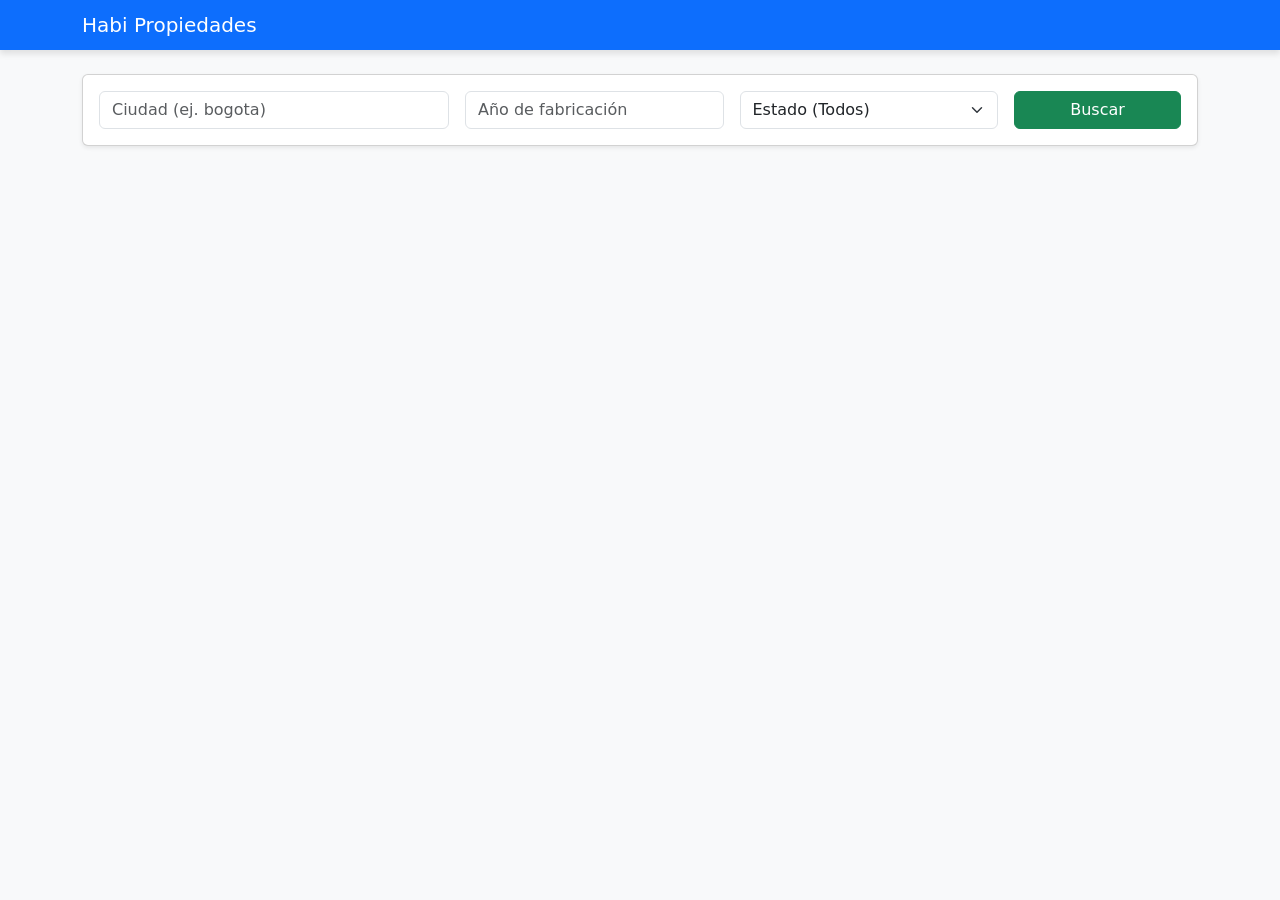
==== frontend/html/index.html @ eee977ab "Agregando imagenes y estilos" ====
<!DOCTYPE html>
<html lang="es">
<head>
    <link rel="stylesheet" href="../styles/style.css">
    <meta charset="UTF-8">
    <title>Habi - Buscador de Propiedades</title>
    <link href="https://cdn.jsdelivr.net/npm/bootstrap@5.3.0/dist/css/bootstrap.min.css" rel="stylesheet">
</head>
<body class="bg-light">
    <nav class="navbar navbar-dark bg-primary mb-4">
        <div class="container">
            <span class="navbar-brand mb-0 h1">Habi Propiedades</span>
        </div>
    </nav>

    <div class="container">
        <div class="card mb-4 p-3 shadow-sm">
            <div class="row g-3">
                <div class="col-md-4">
                    <input type="text" id="filtro-ciudad" class="form-control" placeholder="Ciudad (ej. bogota)">
                </div>
                <div class="col-md-3">
                    <input type="number" id="filtro-ano" class="form-control" placeholder="Año de fabricación">
                </div>
                <div class="col-md-3">
                    <select id="filtro-estado" class="form-select">
                        <option value="">Estado (Todos)</option>
                        <option value="pre_venta">Pre-venta</option>
                        <option value="en_venta">En venta</option>
                        <option value="vendido">Vendido</option>
                    </select>
                </div>
                <div class="col-md-2">
                    <button onclick="buscar()" class="btn btn-success w-100">Buscar</button>
                </div>
            </div>
        </div>

        <div id="contenedor-propiedades" class="row row-cols-1 row-cols-md-3 g-4">
            </div>
    </div>

    <script src="../js/script.js"></script>
    <script src="../js/img.js"></script>
</body>
</html>
---- frontend/styles/style.css ----
/* Variables de color para mantener la consistencia */
:root {
    --primary-color: #0042da; /* Azul Habi */
    --secondary-color: #f8f9fa;
    --text-dark: #2d3436;
    --accent-color: #00b894; /* Verde para estados activos */
    --shadow: 0 4px 6px rgba(0, 0, 0, 0.1);
}

body {
    font-family: 'Segoe UI', Tahoma, Geneva, Verdana, sans-serif;
    background-color: var(--secondary-color);
    color: var(--text-dark);
    margin: 0;
    padding-bottom: 50px;
}

/* Navbar elegante */
.navbar {
    background-color: var(--primary-color);
    padding: 1rem 0;
    box-shadow: var(--shadow);
    color: white;
    text-align: center;
    margin-bottom: 30px;
}

/* Contenedor de filtros */
.filters-container {
    background: white;
    padding: 25px;
    border-radius: 12px;
    box-shadow: var(--shadow);
    margin-bottom: 40px;
}

/* Estilo de las tarjetas de propiedad */
.property-card {
    background: white;
    border: none;
    border-radius: 15px;
    transition: transform 0.3s ease, box-shadow 0.3s ease;
    overflow: hidden;
    height: 100%;
    display: flex;
    flex-direction: column;
}

.property-card:hover {
    transform: translateY(-10px);
    box-shadow: 0 12px 20px rgba(0, 0, 0, 0.15);
}

.card-body {
    padding: 20px;
    flex-grow: 1;
}

.property-title {
    font-size: 1.1rem;
    font-weight: 700;
    color: var(--primary-color);
    margin-bottom: 10px;
    min-height: 50px;
}

.property-info {
    font-size: 0.9rem;
    line-height: 1.6;
    color: #636e72;
}

/* Badge de estado personalizado */
.status-badge {
    display: inline-block;
    padding: 5px 12px;
    border-radius: 20px;
    font-size: 0.8rem;
    font-weight: 600;
    text-transform: uppercase;
    background-color: #e1f5fe;
    color: #01579b;
}

.btn-search {
    background-color: var(--accent-color);
    border: none;
    color: white;
    font-weight: 600;
    padding: 10px;
    transition: background 0.3s;
}

.btn-search:hover {
    background-color: #00a082;
}

/* Animación de carga */
#contenedor-propiedades {
    animation: fadeIn 0.8s ease-in;
}

@keyframes fadeIn {
    from { opacity: 0; transform: translateY(20px); }
    to { opacity: 1; transform: translateY(0); }
}

/* Limita el texto a exactamente 2 líneas y pone puntos suspensivos (...) */
.text-truncate-custom {
    display: -webkit-box;
    -webkit-line-clamp: 2;
    -webkit-box-orient: vertical;  
    overflow: hidden;
}
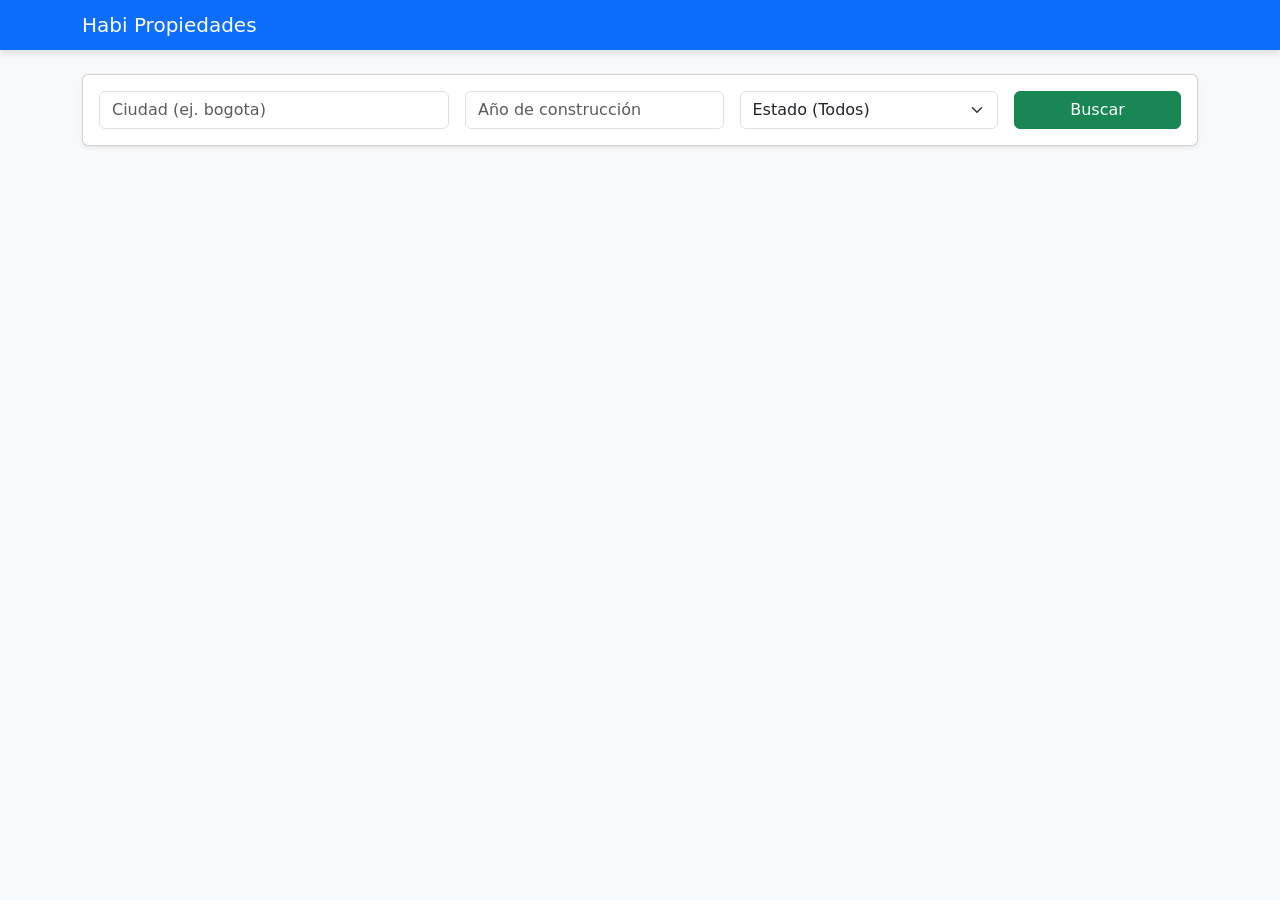
==== commit d2acccf9: "Documentacion" ====
--- a/frontend/html/index.html
+++ b/frontend/html/index.html
@@ -7,6 +7,7 @@
     <link href="https://cdn.jsdelivr.net/npm/bootstrap@5.3.0/dist/css/bootstrap.min.css" rel="stylesheet">
 </head>
 <body class="bg-light">
+    <!-- Navbar principal -->
     <nav class="navbar navbar-dark bg-primary mb-4">
         <div class="container">
             <span class="navbar-brand mb-0 h1">Habi Propiedades</span>
@@ -14,14 +15,21 @@
     </nav>
 
     <div class="container">
+        <!-- Card de filtros de búsqueda -->
         <div class="card mb-4 p-3 shadow-sm">
             <div class="row g-3">
+
+                <!-- Filtro por ciudad -->
                 <div class="col-md-4">
                     <input type="text" id="filtro-ciudad" class="form-control" placeholder="Ciudad (ej. bogota)">
                 </div>
+
+                <!-- Filtro por año -->
                 <div class="col-md-3">
-                    <input type="number" id="filtro-ano" class="form-control" placeholder="Año de fabricación">
+                    <input type="number" id="filtro-ano" class="form-control" placeholder="Año de construcción">
                 </div>
+
+                <!-- Filtro por estado -->
                 <div class="col-md-3">
                     <select id="filtro-estado" class="form-select">
                         <option value="">Estado (Todos)</option>
@@ -30,16 +38,19 @@
                         <option value="vendido">Vendido</option>
                     </select>
                 </div>
+
+                <!-- Botón de búsqueda -->
                 <div class="col-md-2">
                     <button onclick="buscar()" class="btn btn-success w-100">Buscar</button>
                 </div>
             </div>
         </div>
 
-        <div id="contenedor-propiedades" class="row row-cols-1 row-cols-md-3 g-4">
-            </div>
+        <!-- Contenedor donde se renderizan las propiedades dinámicamente -->
+        <div id="contenedor-propiedades" class="row row-cols-1 row-cols-md-3 g-4"></div>
     </div>
 
+    <!-- Scripts -->
     <script src="../js/script.js"></script>
     <script src="../js/img.js"></script>
 </body>
--- a/frontend/styles/style.css
+++ b/frontend/styles/style.css
@@ -105,7 +105,7 @@
     to { opacity: 1; transform: translateY(0); }
 }
 
-/* Limita el texto a exactamente 2 líneas y pone puntos suspensivos (...) */
+
 .text-truncate-custom {
     display: -webkit-box;
     -webkit-line-clamp: 2;
